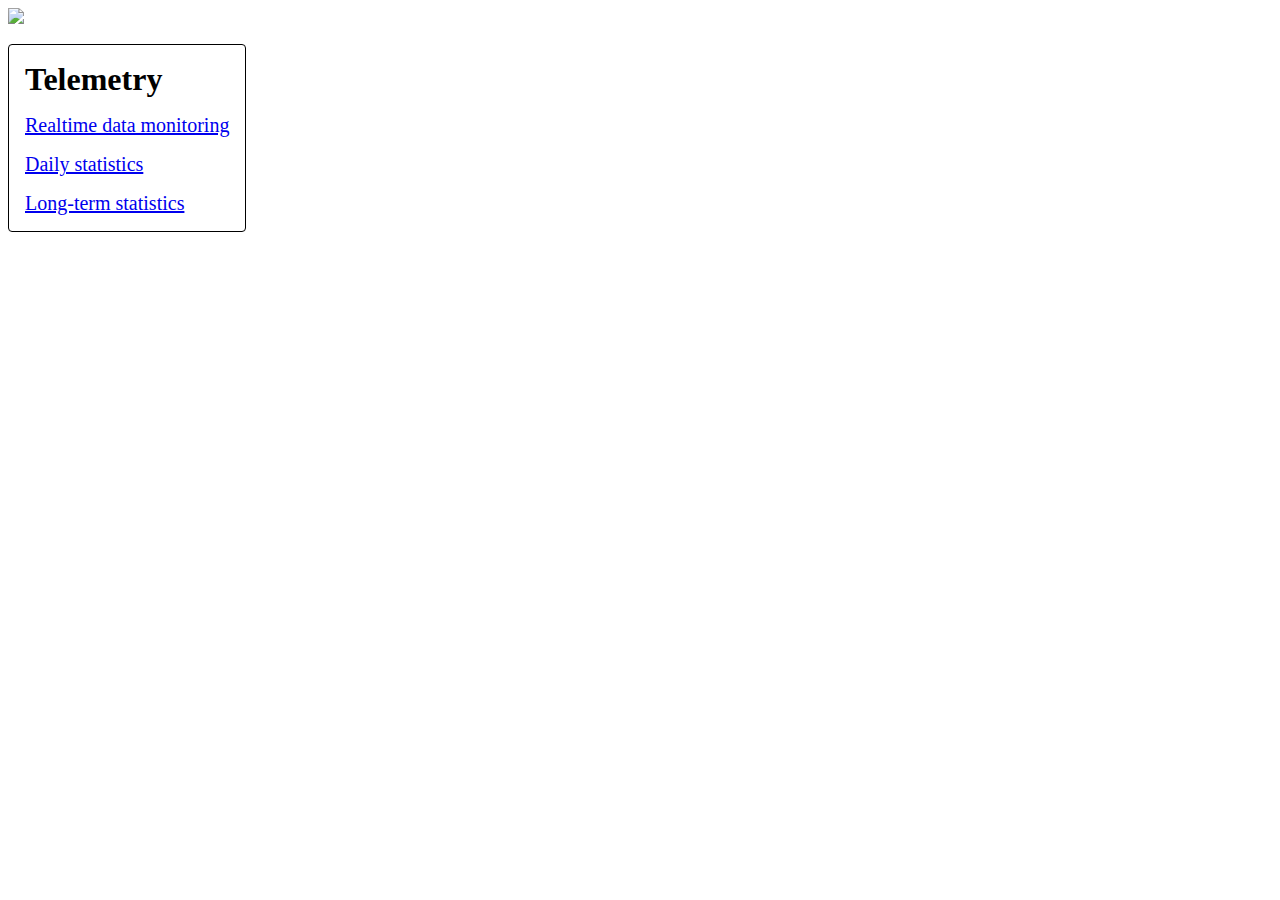
==== templates/index.html @ 2e609ad2 "Use Firebase" ====
<!DOCTYPE html>
<html>
	<head>
		<meta charset="UTF-8">
		<title>KU Solar Car Telemetry</title>
		<link rel="stylesheet" type="text/css" href="static/style.css">
		<meta name="viewport" content="width=device-width, initial-scale=1">
		<style type="text/css">
			#content { 
				display: inline-block;
				background: white;
				border: 1px solid black;
				border-radius: 4px;
				margin-top: 16px;
			}
			h1 {
				margin: 16px;
			}
			a {
				display: block;
				font-size: 20px;
				margin: 16px;
			}
		</style>
	</head>
	<body>
		<div id="bg"></div>
		<img src="static/images/logo.png" width=200>
		<br>
		<div id="content">
			<h1>Telemetry</h1>
			<a href="realtime">Realtime data monitoring</a>
			<a href="daily">Daily statistics</a>
			<a href="longterm">Long-term statistics</a>
		</div>
	</body>
</html>
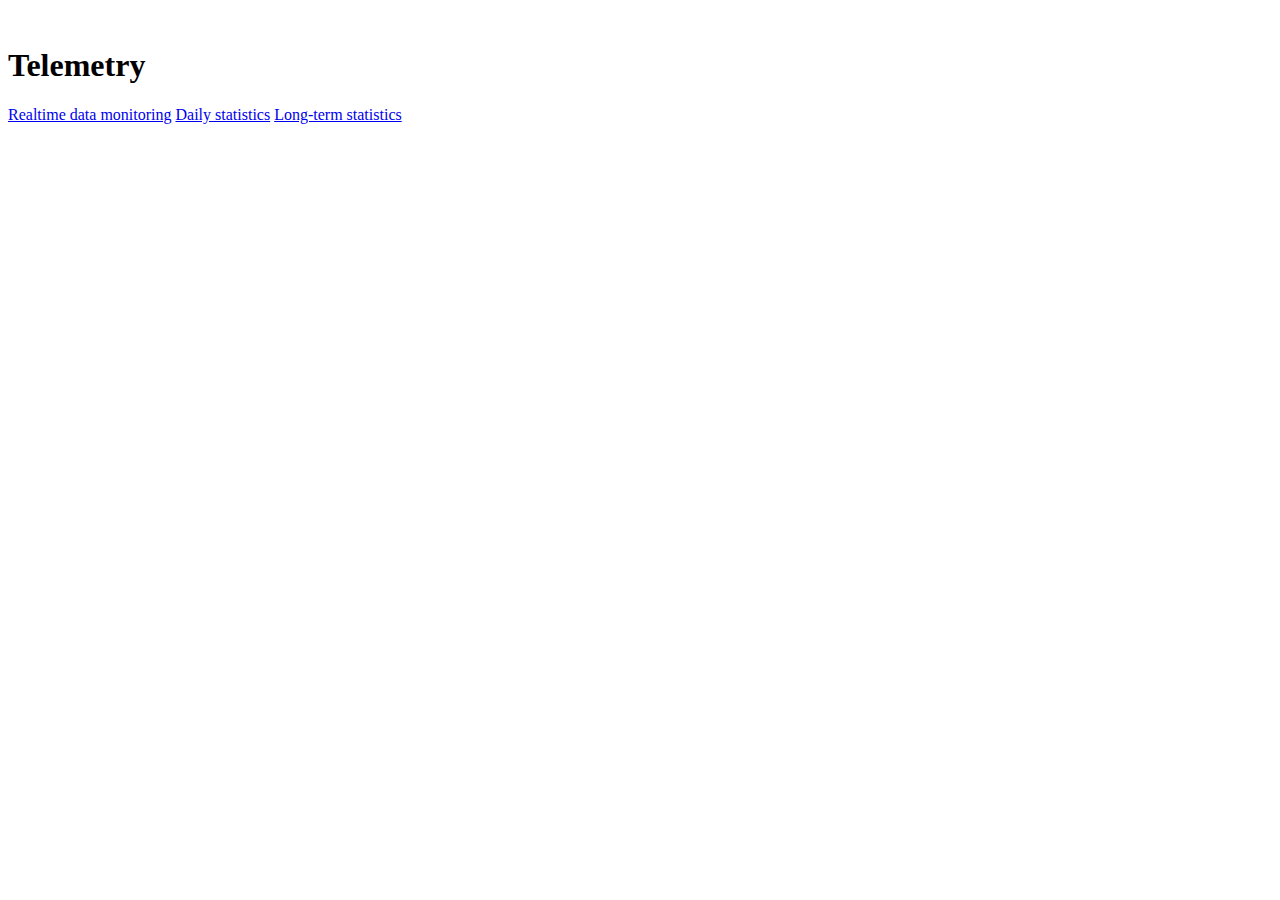
==== commit aef29534: "fix" ====
--- a/templates/index.html
+++ b/templates/index.html
@@ -3,35 +3,21 @@
 	<head>
 		<meta charset="UTF-8">
 		<title>KU Solar Car Telemetry</title>
-		<link rel="stylesheet" type="text/css" href="static/style.css">
+		<link rel="stylesheet" type="text/css" href="static/css/style.css">
+        <link rel="stylesheet" type="text/css" href="static/css/index.css">
 		<meta name="viewport" content="width=device-width, initial-scale=1">
-		<style type="text/css">
-			#content { 
-				display: inline-block;
-				background: white;
-				border: 1px solid black;
-				border-radius: 4px;
-				margin-top: 16px;
-			}
-			h1 {
-				margin: 16px;
-			}
-			a {
-				display: block;
-				font-size: 20px;
-				margin: 16px;
-			}
-		</style>
 	</head>
 	<body>
 		<div id="bg"></div>
-		<img src="static/images/logo.png" width=200>
+		<a class="navbar-brand">
+			<img src="static/images/logo.png" width="200" alt="">
+		</a>
 		<br>
 		<div id="content">
 			<h1>Telemetry</h1>
-			<a href="realtime">Realtime data monitoring</a>
-			<a href="daily">Daily statistics</a>
-			<a href="longterm">Long-term statistics</a>
+			<a href="Realtime">Realtime data monitoring</a>
+			<a href="Daily">Daily statistics</a>
+			<a href="Longterm">Long-term statistics</a>
 		</div>
 	</body>
 </html>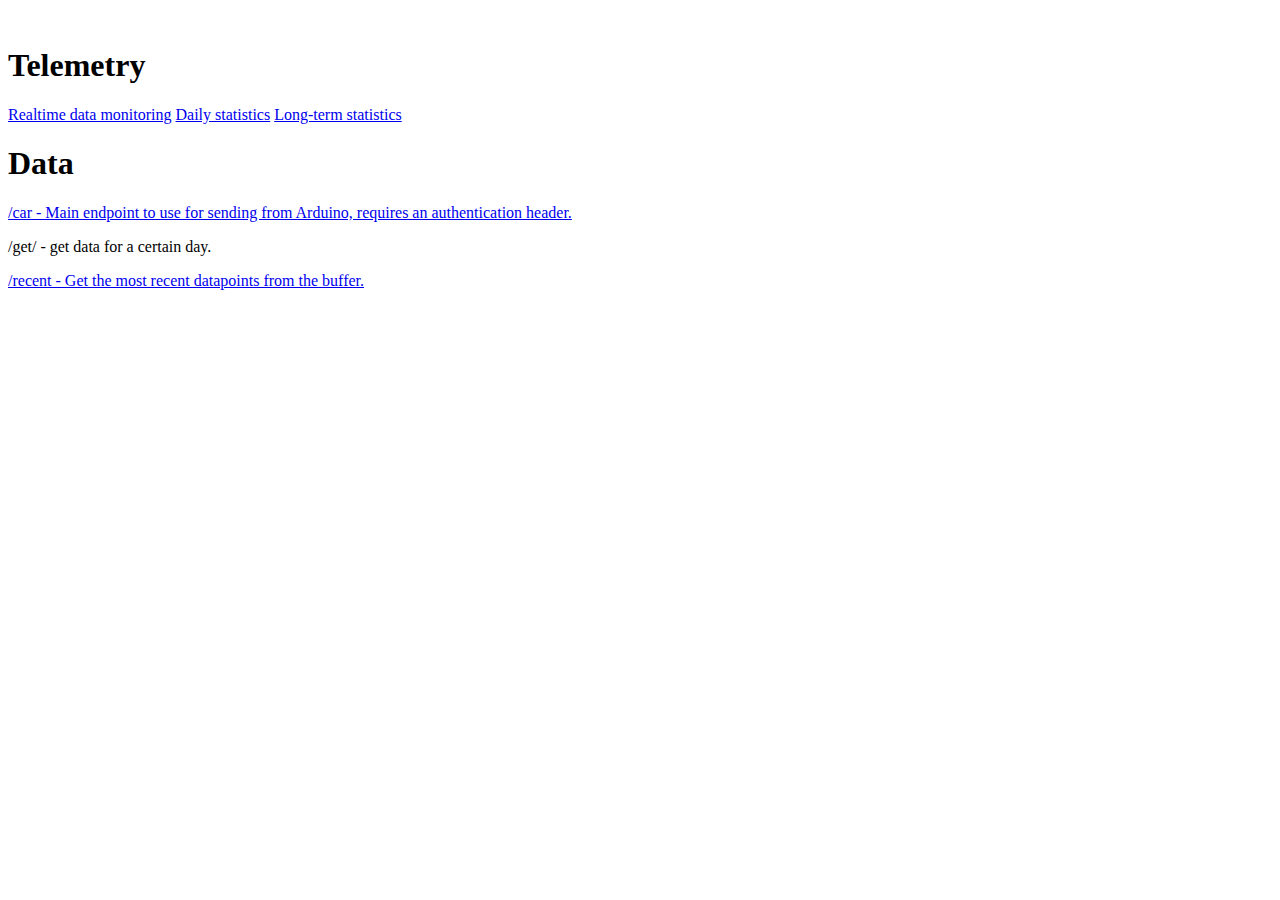
==== commit 78944052: "Merge pull request #32 from AlexGisi/master" ====
--- a/templates/index.html
+++ b/templates/index.html
@@ -15,9 +15,15 @@
 		<br>
 		<div id="content">
 			<h1>Telemetry</h1>
-			<a href="Realtime">Realtime data monitoring</a>
-			<a href="Daily">Daily statistics</a>
-			<a href="Longterm">Long-term statistics</a>
+			<a href="realtime">Realtime data monitoring</a>
+			<a href="daily">Daily statistics</a>
+			<a href="longterm">Long-term statistics</a>
+		</div>
+		<div>
+			<h1>Data</h1>
+			<a href="/car">/car - Main endpoint to use for sending from Arduino, requires an authentication header.</a>
+			<p>/get/<date in YYYY-MM-DD format> - get data for a certain day.</p>
+			<a href="/recent">/recent - Get the most recent datapoints from the buffer.</a>
 		</div>
 	</body>
-</html>+</html>
